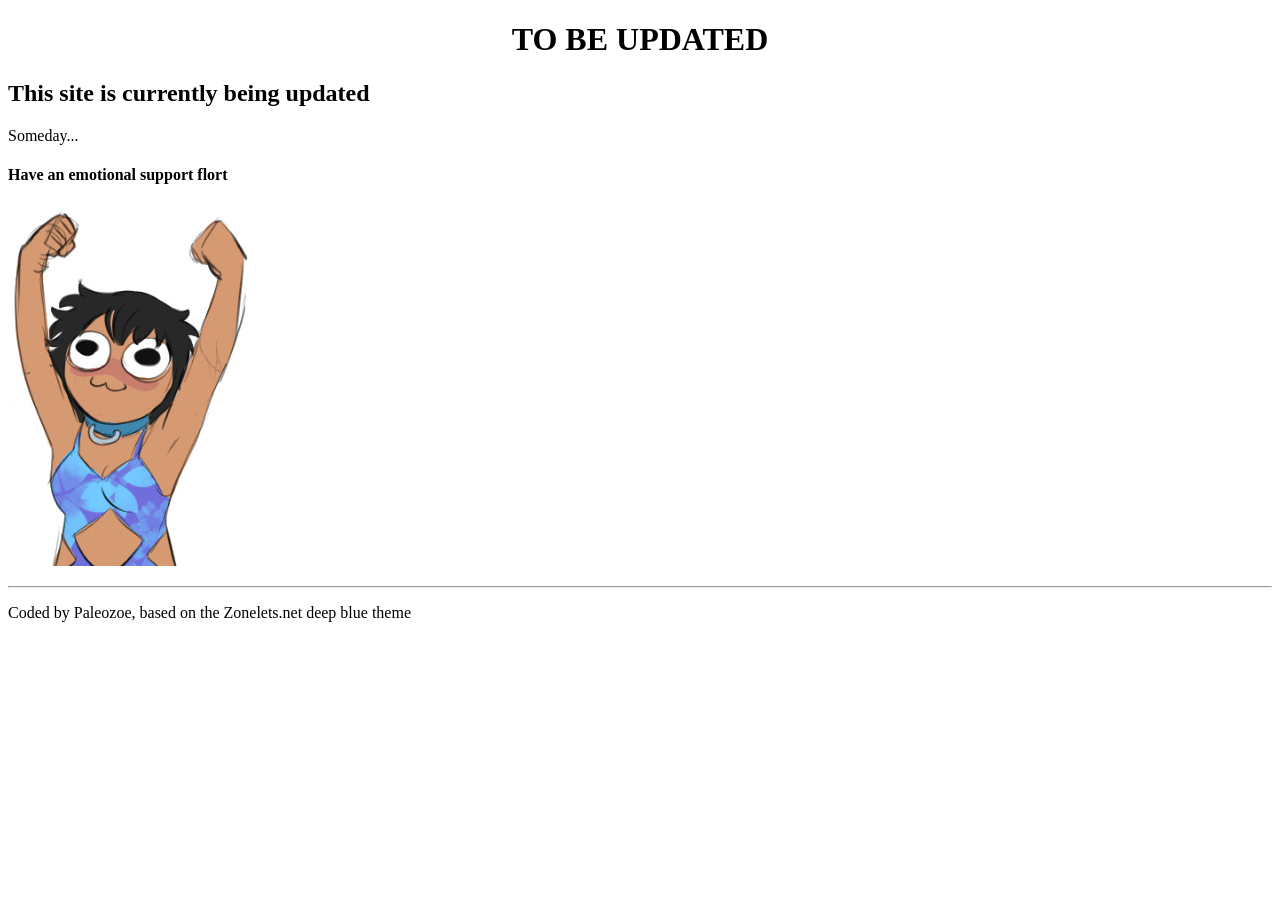
==== index.html @ e02f9c97 "we nuking shit everything from the old site is gone, so we can work on the new site" ====
<!DOCTYPE html>
<html lang="en">
  <head>
    <meta charset="UTF-8">
    <meta name="viewport" content="width=device-width, initial-scale=1.0">
    <meta http-equiv="X-UA-Compatible" content="ie=edge">
    <title>PonyoZoe's Website</title>
    <link rel="stylesheet" href="./sitebase-style.css">
    <link rel="icon" href="./favicon.ico" type="image/x-icon">
  </head>
  <body>
    <div id="container">
      <div id="header">
        <ul>
        </ul>
      </div>
      <div id="content">
        <center><h1 class="PageTitle">TO BE UPDATED</h1></center>
          <h2>This site is currently being updated</h2>
          <p>Someday...</p>
          <h4>Have an emotional support flort</h4>
        <p><img src="\images\goofylilflort.png" class="center"></p>
      </div>
      <div id="footer">
        <hr>
        <p>Coded by Paleozoe, based on the Zonelets.net deep blue theme</p>
      </div>
    </div>
	<script src="index.js"></script>
  </body>
</html>
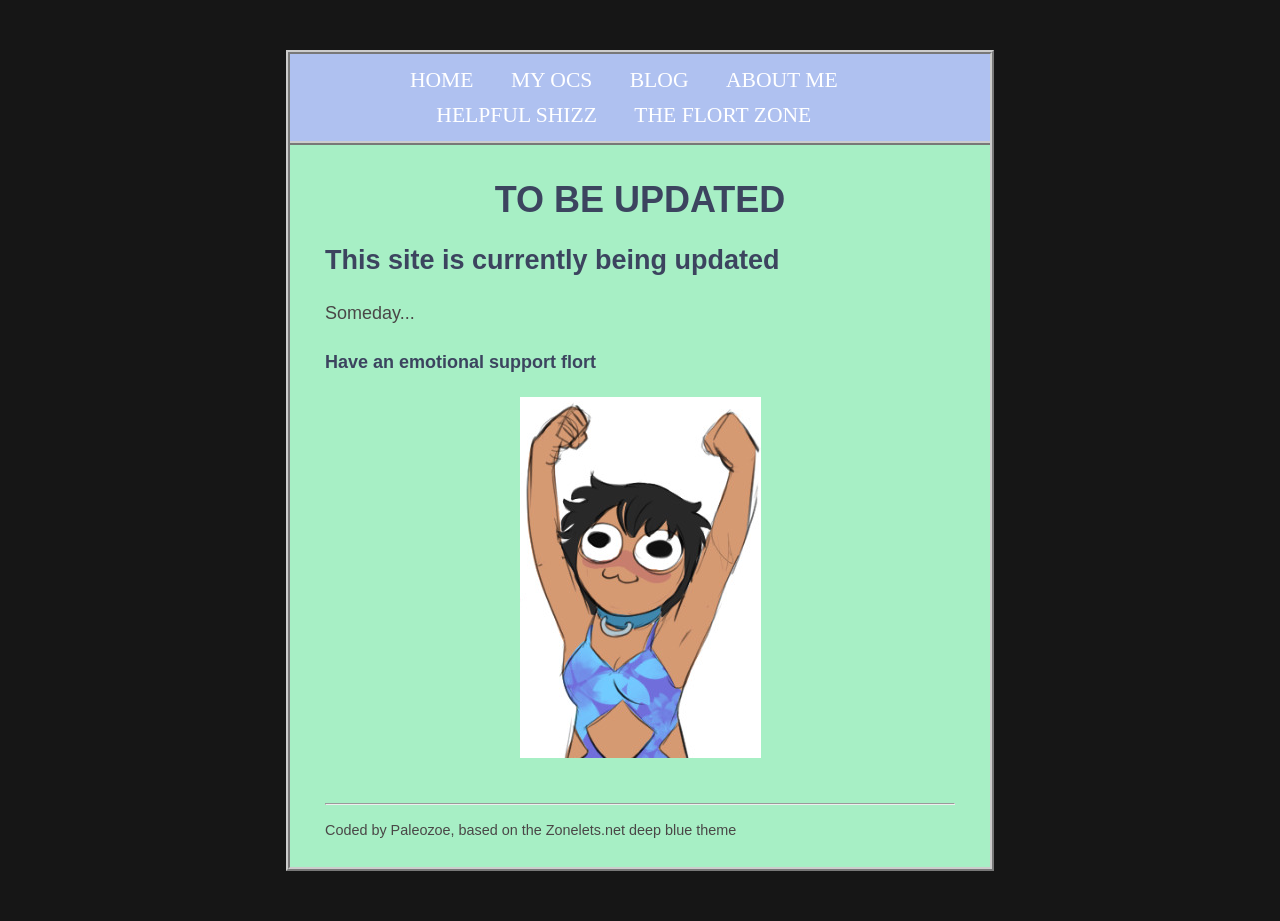
==== commit 574e0738: "more link fixing" ====
--- a/index.html
+++ b/index.html
@@ -12,6 +12,24 @@
     <div id="container">
       <div id="header">
         <ul>
+          <li>
+            <a href="/index.html">HOME</a>
+          </li>
+          <li>
+            <a href="/oc-index.html">MY OCS</a>
+          </li>
+          <li>
+            <a href="/blog.html">BLOG</a>
+          </li>
+          <li>
+            <a href="/aboutme.html">ABOUT ME</a>
+          </li>
+          <li>
+            <a href="/helpfulShizz.html">HELPFUL SHIZZ</a>
+          </li>
+          <li>
+            <a href="/flortzone.html">THE FLORT ZONE</a>
+          </li>
         </ul>
       </div>
       <div id="content">
--- a/sitebase-style.css
+++ b/sitebase-style.css
@@ -0,0 +1,159 @@
+/* CSS is how you can add style to your website, such as colors, fonts, and positioning of your
+   HTML content. To learn how to do something, just try searching Google for questions like
+   "how to change link color." */
+
+body {
+  background-color: #161616;
+  background-image: url('\\images\\background.gif');
+	background-position: top;
+	background-repeat: repeat;
+	background-attachment: fixed;
+  font-size: 18px;
+  font-family: Arial, Helvetica, sans-serif;
+  margin: 0;
+}
+
+p {
+  line-height: 1.6em; /*I find the default HTML line-height tends to be a bit claustrophobic for main text*/
+}
+
+img {
+  max-width: 100%;
+  height: auto;
+  margin-top: 0.5em;
+  margin-bottom: 0.5em;
+}
+.right {
+  float: right;
+  margin-left: 1em;
+}
+.left {
+  float: left;
+  margin-right: 1em;
+}
+.center {
+  display: block;
+  margin-right: auto;
+  margin-left: auto;
+  text-align: center;
+}
+@media only screen and (min-width: 600px) {
+  .small {
+    max-width: 60%;
+    height: auto;
+  }
+}
+.imgContainer{
+  display: inline-block;
+  align:center;
+  text-align: center;
+  font-size: 0.9em;
+  font-style: italic;
+  outline-color: #CCC;
+  outline-style: ridge;
+  outline-width: 4px;
+  outline-offset: 0;
+}
+figcaption {
+  margin-top: 0;
+  font-size: 1em;
+  font-style: italic;
+}
+
+a:hover { 
+  background-color: #c9f1fe;
+}
+
+h1, h2, h3, h4, h5 {
+  color: #3c445f;
+  font-family: "Palatino Linotype", Palatino, Baskerville, "Baskerville Old Face", sans-serif;
+}
+
+/*#CONTAINER is the rectangle that contains everything but the background!*/
+#container {
+  margin: 3em auto;
+  width: 90%;
+	max-width: 700px;
+	background-color: #a7efc5;
+  color: #4a4747; 
+  outline-color: #CCC;
+  outline-style: ridge;
+  outline-width: 4px;
+  outline-offset: 0;
+}
+
+#content {
+  padding: 10px 5% 20px 5%;
+}
+
+#contentScroll{
+  padding: 10px 5% 20px 5%;
+  overflow:scroll;
+  overflow-x:hidden
+}
+
+
+/*HEADER STYLE*/
+#header {
+  position: relative;
+  text-align:center;
+  background-color: #afc1f0;
+  padding: 0 5%;
+  border-color: #CCC;
+  border-style: ridge;
+  border-width: 0 0 4px 0;
+}
+#header ul {
+  list-style-type: none;
+  padding: 0.5em 0;
+  margin: 0;
+}
+#header li {
+  font-size: 1.2em;
+  display: inline-block;
+  margin-right: 1.5em;
+  margin-bottom: 0.2em;
+  margin-top: 0.2em;
+}
+#header li a {
+  color: white;
+  font-family: "Palatino Linotype", Palatino, Baskerville, "Baskerville Old Face", serif;
+  text-decoration: none;
+  background-color: inherit;
+}
+#header li a:hover {
+  text-decoration: underline;
+}
+
+/*POST LIST STYLE*/
+#postlistdiv ul {
+  font-size: 1.2em;
+  padding: 0;
+  list-style-type: none;
+}
+#recentpostlistdiv ul {
+  font-size: 1.2em;
+  padding: 0;
+  list-style-type: none;
+}
+.moreposts {
+  font-size: 0.8em;
+  margin-top: 0.2em;
+}
+
+/*NEXT AND PREVIOUS LINKS STYLE*/
+#nextprev {
+  text-align: center;
+  margin-top: 1.4em;
+}
+
+/*DISQUS STYLE*/
+#disqus_thread {
+  margin-top: 1.6em;
+}
+
+/*FOOTER STYLE*/
+#footer {
+  font-size: 0.8em;
+  padding: 0 5% 10px 5%;
+}
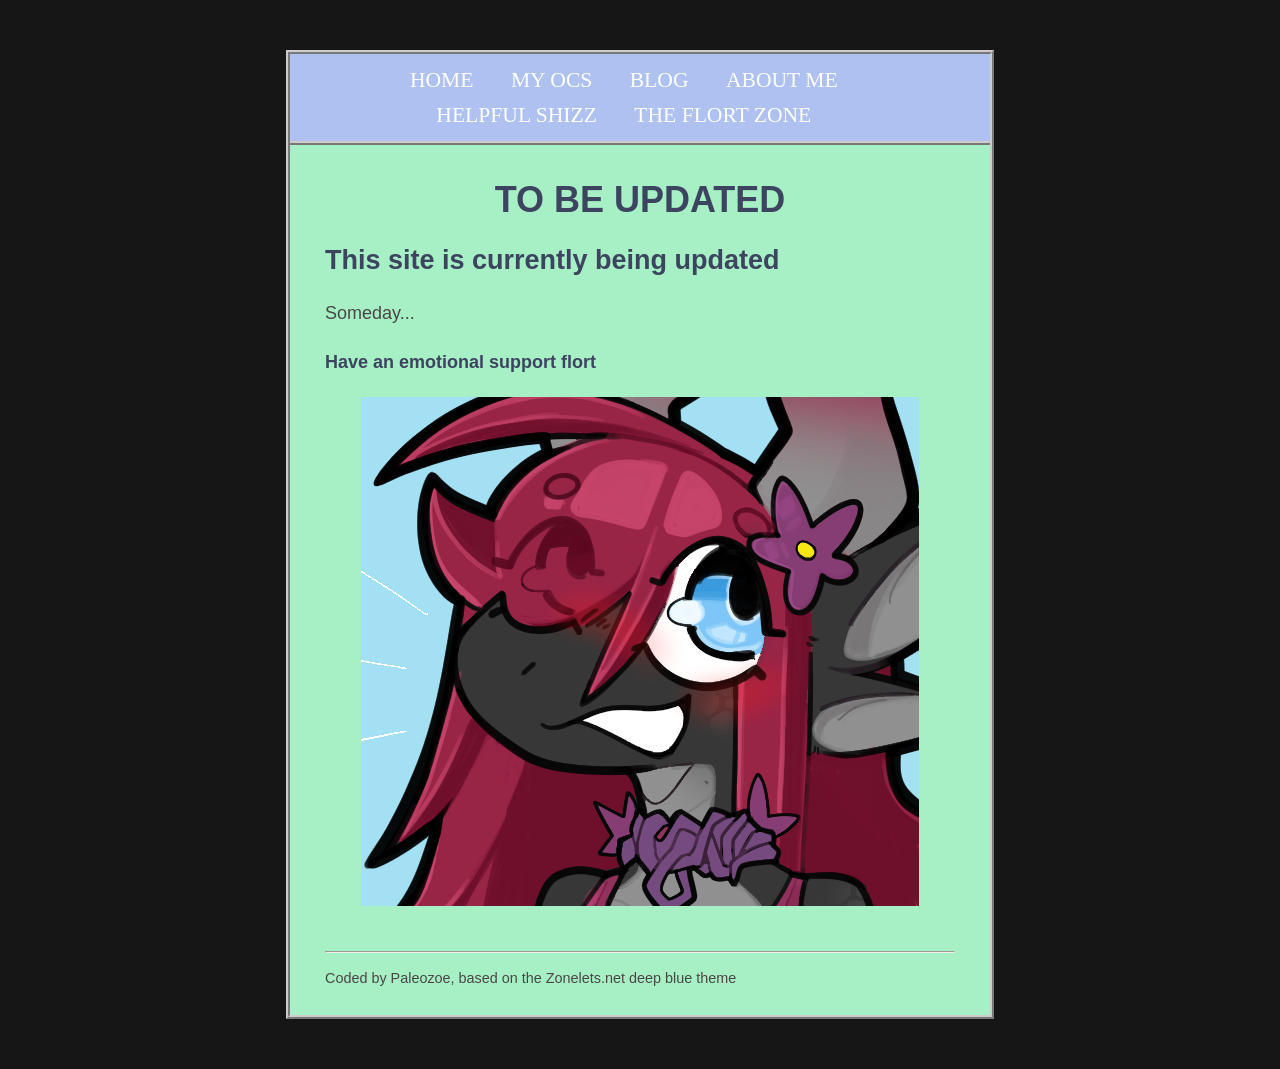
==== commit 40872c02: "changed the flort so i'm not stealing promilie's art" ====
--- a/index.html
+++ b/index.html
@@ -16,7 +16,7 @@
             <a href="/index.html">HOME</a>
           </li>
           <li>
-            <a href="/oc-index.html">MY OCS</a>
+            <a href="/OCs/oc-index.html">MY OCS</a>
           </li>
           <li>
             <a href="/blog.html">BLOG</a>
@@ -37,7 +37,7 @@
           <h2>This site is currently being updated</h2>
           <p>Someday...</p>
           <h4>Have an emotional support flort</h4>
-        <p><img src="\images\goofylilflort.png" class="center"></p>
+        <p><img src="\images\goobericon.png" class="center"></p>
       </div>
       <div id="footer">
         <hr>
--- a/sitebase-style.css
+++ b/sitebase-style.css
@@ -91,7 +91,21 @@
   overflow:scroll;
   overflow-x:hidden
 }
+q {
+  display: inline;
+}
 
+#spoil {
+  background-color: black;
+  color: black;
+  transition: color 0.2s, background-color 0.2s;
+  cursor: pointer;
+}
+
+#spoil:hover {
+  color: inherit;
+  background-color: inherit;
+}
 
 /*HEADER STYLE*/
 #header {
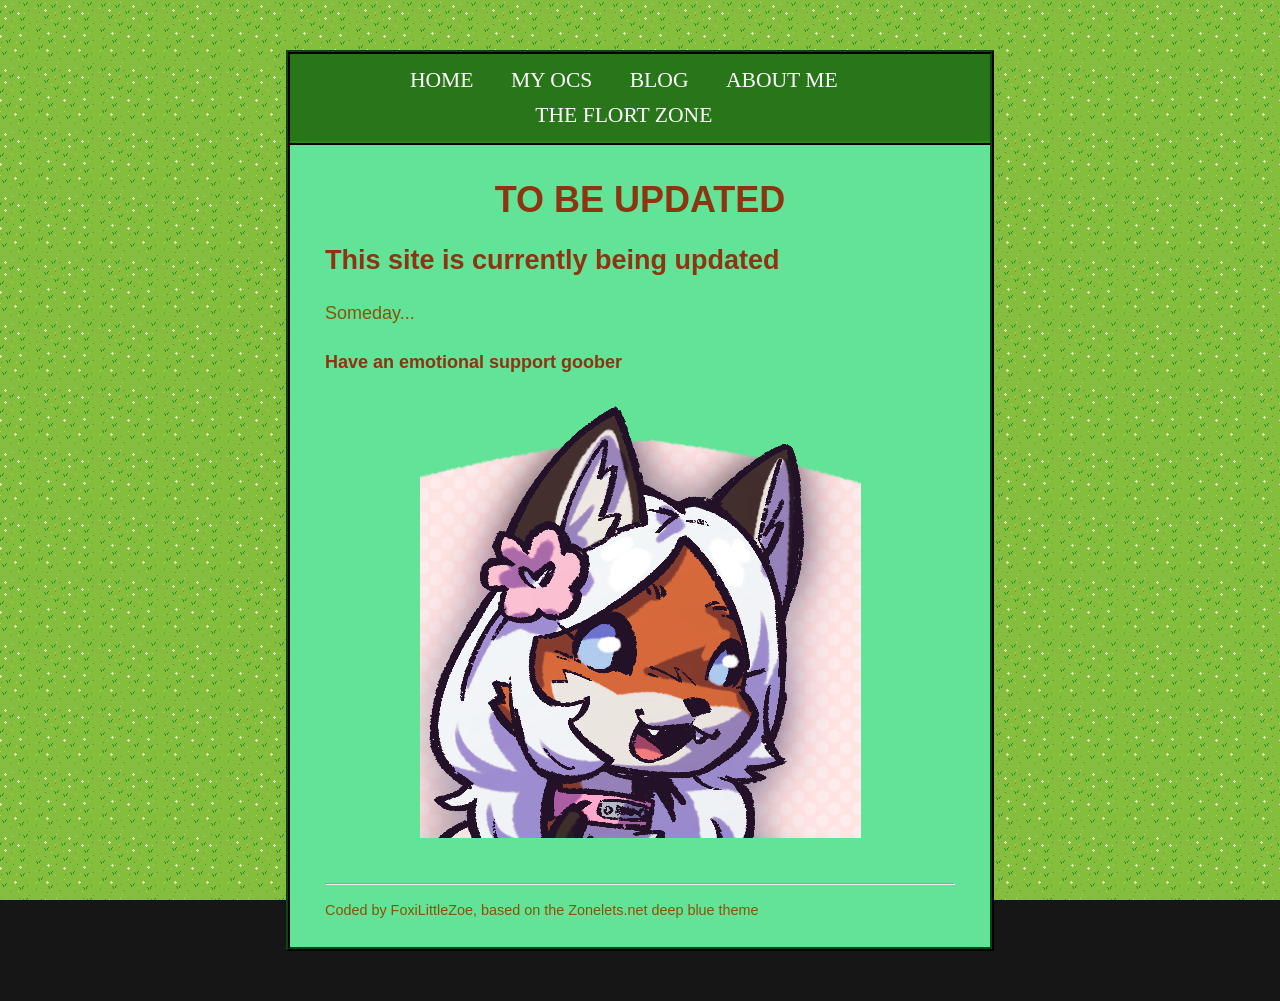
==== commit 4a199ae3: "fixed the CSS, also new zoe" ====
--- a/index.html
+++ b/index.html
@@ -4,7 +4,7 @@
     <meta charset="UTF-8">
     <meta name="viewport" content="width=device-width, initial-scale=1.0">
     <meta http-equiv="X-UA-Compatible" content="ie=edge">
-    <title>PonyoZoe's Website</title>
+    <title>FoxiLittleZoe's Website - Main Page</title>
     <link rel="stylesheet" href="./sitebase-style.css">
     <link rel="icon" href="./favicon.ico" type="image/x-icon">
   </head>
@@ -25,9 +25,6 @@
             <a href="/aboutme.html">ABOUT ME</a>
           </li>
           <li>
-            <a href="/helpfulShizz.html">HELPFUL SHIZZ</a>
-          </li>
-          <li>
             <a href="/flortzone.html">THE FLORT ZONE</a>
           </li>
         </ul>
@@ -36,12 +33,12 @@
         <center><h1 class="PageTitle">TO BE UPDATED</h1></center>
           <h2>This site is currently being updated</h2>
           <p>Someday...</p>
-          <h4>Have an emotional support flort</h4>
-        <p><img src="\images\goobericon.png" class="center"></p>
+          <h4>Have an emotional support goober</h4>
+        <p><img src="\images\cutelilbeeperfox.png" class="center"></p>
       </div>
       <div id="footer">
         <hr>
-        <p>Coded by Paleozoe, based on the Zonelets.net deep blue theme</p>
+        <p>Coded by FoxiLittleZoe, based on the Zonelets.net deep blue theme</p>
       </div>
     </div>
 	<script src="index.js"></script>
--- a/sitebase-style.css
+++ b/sitebase-style.css
@@ -4,7 +4,7 @@
 
 body {
   background-color: #161616;
-  background-image: url('\\images\\background.gif');
+  background-image: url('\\images\\grassbackground.png');
 	background-position: top;
 	background-repeat: repeat;
 	background-attachment: fixed;
@@ -49,7 +49,7 @@
   text-align: center;
   font-size: 0.9em;
   font-style: italic;
-  outline-color: #CCC;
+  outline-color: #ffffff;
   outline-style: ridge;
   outline-width: 4px;
   outline-offset: 0;
@@ -61,11 +61,11 @@
 }
 
 a:hover { 
-  background-color: #c9f1fe;
+  background-color: #ffffff;
 }
 
 h1, h2, h3, h4, h5 {
-  color: #3c445f;
+  color: #8d3411;
   font-family: "Palatino Linotype", Palatino, Baskerville, "Baskerville Old Face", sans-serif;
 }
 
@@ -74,9 +74,9 @@
   margin: 3em auto;
   width: 90%;
 	max-width: 700px;
-	background-color: #a7efc5;
-  color: #4a4747; 
-  outline-color: #CCC;
+	background-color: #62e397;
+  color: #865506; 
+  outline-color: #124117;
   outline-style: ridge;
   outline-width: 4px;
   outline-offset: 0;
@@ -111,9 +111,9 @@
 #header {
   position: relative;
   text-align:center;
-  background-color: #afc1f0;
+  background-color: #29751a;
   padding: 0 5%;
-  border-color: #CCC;
+  border-color: #10350b;
   border-style: ridge;
   border-width: 0 0 4px 0;
 }
